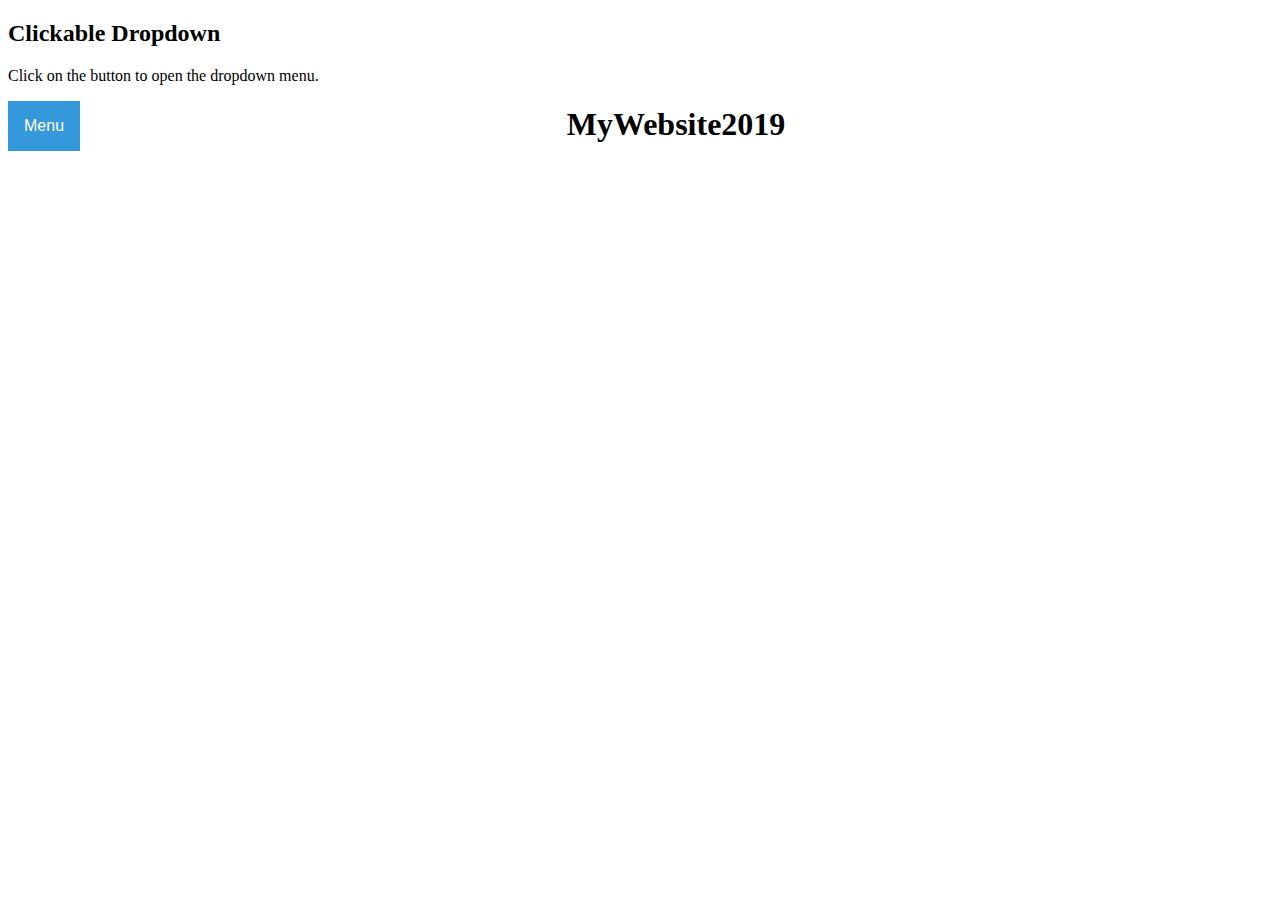
==== w3onclickdrop1-2-2019.html @ 3824a541 "added title" ====
<!DOCTYPE html>
<html>
<head>
<meta name="viewport" content="width=device-width, initial-scale=1">
<style>
.dropbtn {
  background-color: #3498DB;
  color: white;
  padding: 16px;
  font-size: 16px;
  border: none;
  cursor: pointer;
}

.dropbtn:hover, .dropbtn:focus {
  background-color: black;
}

.dropdown {
  position: relative;
  display: inline-block;
  float:left;
}

.dropdown-content {
  display: none;
  position: absolute;
  background-color: #f1f1f1;
  min-width: 160px;
  overflow: auto;
  box-shadow: 0px 8px 16px 0px rgba(0,0,0,0.2);
  z-index: 1;
}

.dropdown-content a {
  color: black;
  padding: 12px 16px;
  text-decoration: none;
  display: block;
}

.dropdown a:hover {background-color: black;}

.show {display: block;}
</style>
</head>
<body>

<h2>Clickable Dropdown</h2>
<p>Click on the button to open the dropdown menu.</p>

<div class="dropdown">
  <button onclick="myFunction()" class="dropbtn">Menu</button>
  <div id="myDropdown" class="dropdown-content">
    <a href="#home">Home</a>
    <a href="#about">About</a>
    <a href="#contact">Contact</a>
  </div>
</div>
<h1 style="text-align:center;">MyWebsite2019</h1>
<script>
/* When the user clicks on the button, 
toggle between hiding and showing the dropdown content */
function myFunction() {
  document.getElementById("myDropdown").classList.toggle("show");
}

// Close the dropdown if the user clicks outside of it
window.onclick = function(event) {
  if (!event.target.matches('.dropbtn')) {
    var dropdowns = document.getElementsByClassName("dropdown-content");
    var i; 
   for (i = 0; i < dropdowns.length; i++) {
      var openDropdown = dropdowns[i];
      if (openDropdown.classList.contains('show')) {
        openDropdown.classList.remove('show');
      }
    }
  }
}
</script>

</body>
</html>
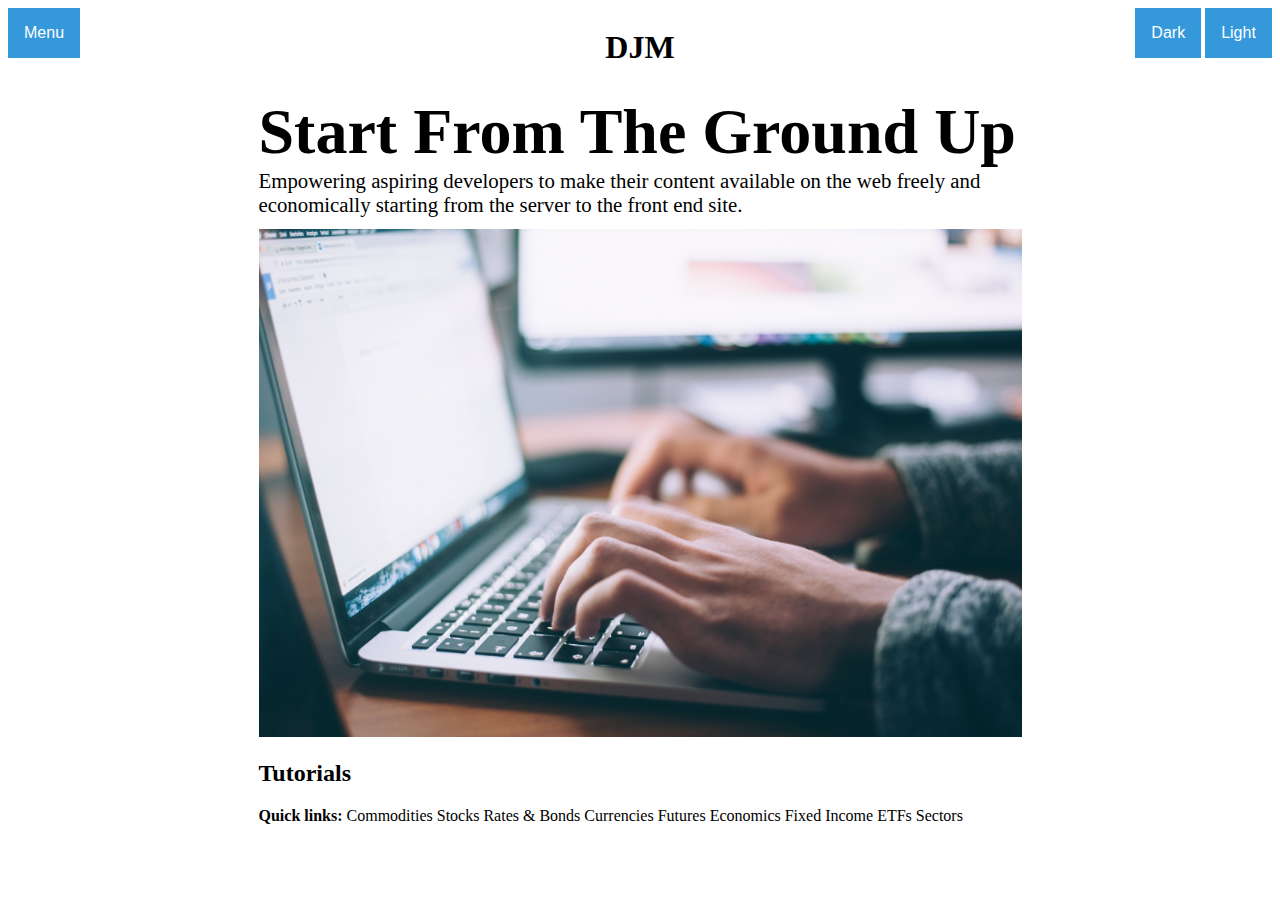
==== commit b78d83c4: "changes" ====
--- a/w3onclickdrop1-2-2019.html
+++ b/w3onclickdrop1-2-2019.html
@@ -3,6 +3,10 @@
 <head>
 <meta name="viewport" content="width=device-width, initial-scale=1">
 <style>
+.*{
+  margin: 0;
+  padding: 0;
+}
 .dropbtn {
   background-color: #3498DB;
   color: white;
@@ -42,23 +46,68 @@
 .dropdown a:hover {background-color: black;}
 
 .show {display: block;}
+* {
+  box-sizing: border-box;
+}
+.column{
+  float: left;
+  width: 33.33%;
+  padding: 0px;
+   /* Should be removed. Only for demonstration */
+}
+/* Clear floats after the columns */
+.row:after {
+  content: "";
+  display: table;
+  clear: both;
+}
 </style>
 </head>
 <body>
 
-<h2>Clickable Dropdown</h2>
-<p>Click on the button to open the dropdown menu.</p>
+<div class="row" >
+  <div class="column" >
+    <div class="dropdown">
+      <button onclick="myFunction()" class="dropbtn">Menu</button>
+      <div id="myDropdown" class="dropdown-content">
+	<a href="#home">Home</a>
+	<a href="#about">About</a>
+	<a href="#contact">Contact</a>
+      </div><!-- end .dropdown -->
+    </div><!-- end .column -->
+  </div><!-- end .colu -->
 
-<div class="dropdown">
-  <button onclick="myFunction()" class="dropbtn">Menu</button>
-  <div id="myDropdown" class="dropdown-content">
-    <a href="#home">Home</a>
-    <a href="#about">About</a>
-    <a href="#contact">Contact</a>
+  <div class="column">
+    <h1 style="text-align:center;" id="logo">DJM</h1>
+    
   </div>
+  <div class="column">
+    <div class="nav-right" style="float:right;display:block;">
+    <!--
+    <a href="#" style="">Contact Me</a>
+    <a href="#" style="">About Me</a>
+    <a href="#" style="">Subscribe</a>
+    -->
+    <button class="dropbtn" onclick="darkMode()">Dark</button>
+    <button class="dropbtn" onclick="lightMode()">Light</button>
+    </div>
+  </div><!-- end column -->
 </div>
-<h1 style="text-align:center;">MyWebsite2019</h1>
+  <!-- CONTENT -->
+  <div id="wrapper" style="max-width: 777px; margin: auto;padding: 7px;text-align:left;">
+    <h1 style="font-size: 4em;padding: 0;margin-top:7px;margin:0;" >Start From The Ground Up</h1>
+    <p class="lead" style="font-size: 1.3em;margin: 0;margin-bottom:12px;">Empowering aspiring developers to make their content available on the web 
+freely and economically starting from the server to the front end site.</p>
+    <img src="lappy.jpg" style="width:100%;">
+    
+    <h2>Tutorials</h2>
+    
+    <span><strong>Quick links:</strong> Commodities  Stocks  Rates & Bonds  Currencies  Futures  Economics  Fixed Income  ETFs  Sectors
+    </span>
+    
+  </div><!-- end wrapper -->
 <script>
+
 /* When the user clicks on the button, 
 toggle between hiding and showing the dropdown content */
 function myFunction() {
@@ -81,5 +130,22 @@
 </script>
 
 </body>
+</script>
+<script>
+/* DARK MODE FUNCTION */
+function darkMode() {
+  document.getElementById("logo").style.color = "#ccc";
+  document.getElementById("wrapper").style.color = "#ccc";
+  document.body.style.backgroundColor = "black";
+}
+
+/* LIGHT MODE FUNCTION */
+function lightMode() {
+  document.getElementById("logo").style.color = "black";
+  document.getElementById("wrapper").style.color = "black";
+  document.body.style.backgroundColor = "white";
+}
+</script>
+ 
 </html>
 
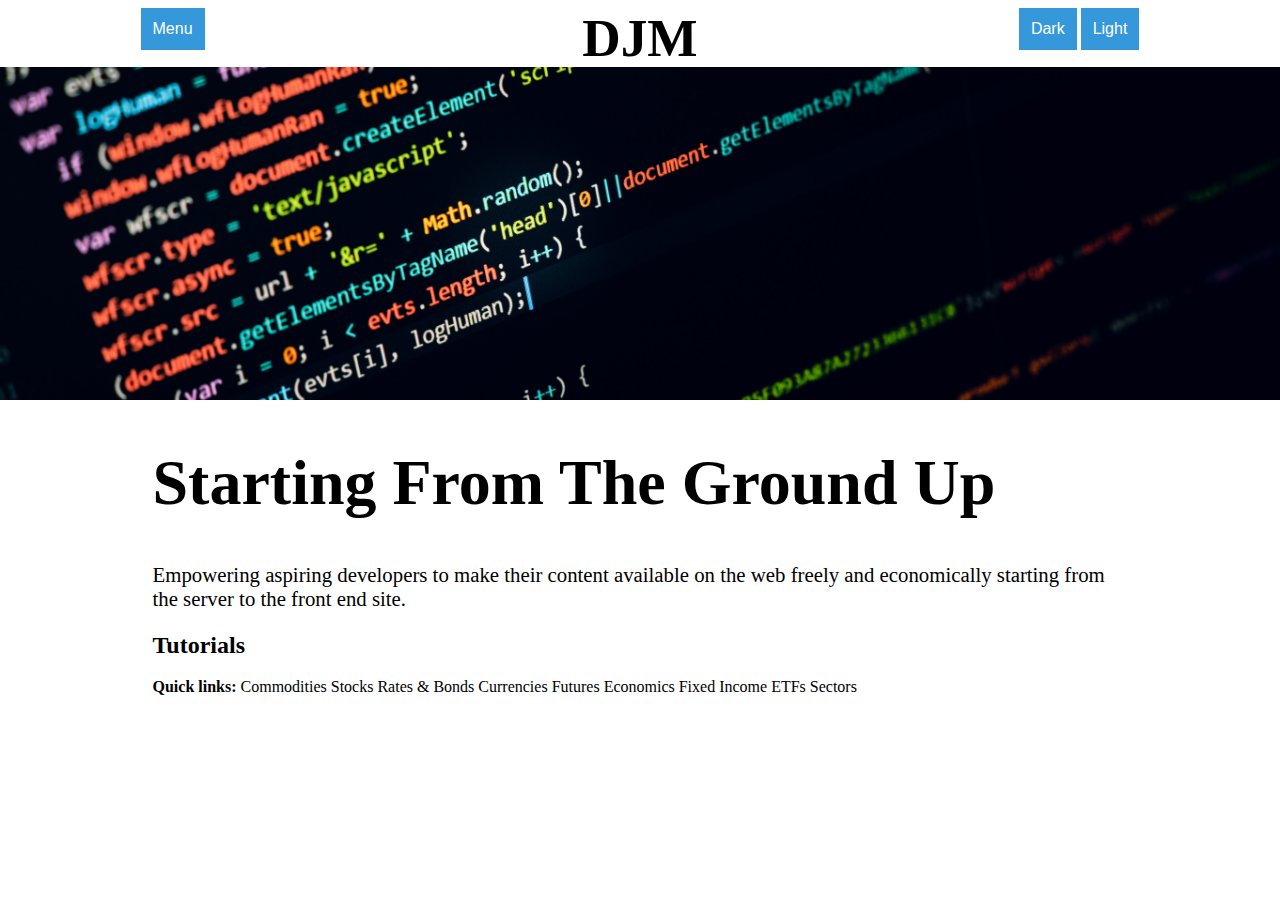
==== commit 6afe6b4c: "Added new pictures for dark mode" ====
--- a/w3onclickdrop1-2-2019.html
+++ b/w3onclickdrop1-2-2019.html
@@ -3,14 +3,15 @@
 <head>
 <meta name="viewport" content="width=device-width, initial-scale=1">
 <style>
-.*{
+.
+.body{
   margin: 0;
   padding: 0;
 }
 .dropbtn {
   background-color: #3498DB;
   color: white;
-  padding: 16px;
+  padding: 12px;
   font-size: 16px;
   border: none;
   cursor: pointer;
@@ -64,8 +65,8 @@
 </style>
 </head>
 <body>
-
-<div class="row" >
+<!-- column 1 -->
+<div class="row" style="max-width: 999px; margin: auto; margin-bottom: 7px;">
   <div class="column" >
     <div class="dropdown">
       <button onclick="myFunction()" class="dropbtn">Menu</button>
@@ -76,11 +77,11 @@
       </div><!-- end .dropdown -->
     </div><!-- end .column -->
   </div><!-- end .colu -->
-
+  <!-- column 2 -->
   <div class="column">
-    <h1 style="text-align:center;" id="logo">DJM</h1>
-    
+    <h1 style="text-align:center;font-size: 3.33em;margin:0;padding:0;" id="logo">DJM</h1>
   </div>
+  <!-- column 3 -->
   <div class="column">
     <div class="nav-right" style="float:right;display:block;">
     <!--
@@ -92,13 +93,18 @@
     <button class="dropbtn" onclick="lightMode()">Light</button>
     </div>
   </div><!-- end column -->
-</div>
+</div><!-- end row -->
   <!-- CONTENT -->
-  <div id="wrapper" style="max-width: 777px; margin: auto;padding: 7px;text-align:left;">
-    <h1 style="font-size: 4em;padding: 0;margin-top:7px;margin:0;" >Start From The Ground Up</h1>
-    <p class="lead" style="font-size: 1.3em;margin: 0;margin-bottom:12px;">Empowering aspiring developers to make their content available on the web 
+  <div id="bg-img" style="height: 333px; background: url(code.jpg) bottom; background-position: center;
+  background-repeat: no-repeat;
+  background-size: cover;
+  position: relative; padding: 0; margin: -9px;" >
+<!--  <img src="lappy.jpg" style="margin: 0; padding: 0;">-->
+  </div>
+  <div id="wrapper" style="max-width: 999px; margin: auto;text-align:left;padding:12px;">
+    <h1 style="font-size: 4em;" >Starting From The Ground Up</h1>
+    <p class="lead" style="font-size: 1.3em;">Empowering aspiring developers to make their content available on the web 
 freely and economically starting from the server to the front end site.</p>
-    <img src="lappy.jpg" style="width:100%;">
     
     <h2>Tutorials</h2>
     
@@ -136,13 +142,16 @@
 function darkMode() {
   document.getElementById("logo").style.color = "#ccc";
   document.getElementById("wrapper").style.color = "#ccc";
+  document.getElementById("bg-img").style.backgroundImage = "url('code-light.jpg')";
   document.body.style.backgroundColor = "black";
+
 }
 
 /* LIGHT MODE FUNCTION */
 function lightMode() {
   document.getElementById("logo").style.color = "black";
   document.getElementById("wrapper").style.color = "black";
+  document.getElementById("bg-img").style.backgroundImage = "url('code.jpg')";
   document.body.style.backgroundColor = "white";
 }
 </script>
